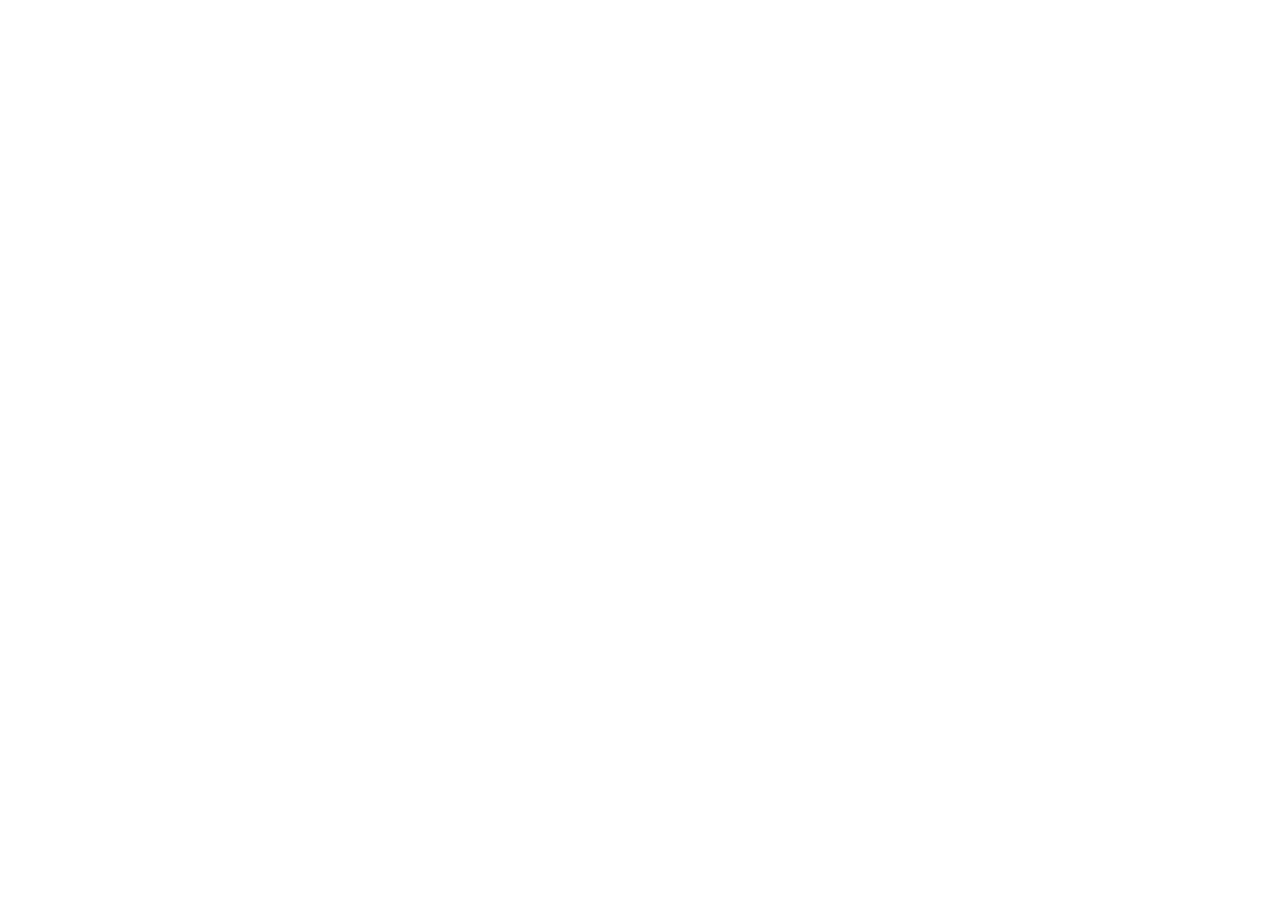
==== parcial 2/Objectes/example_objectes1.html @ 9474dae5 "+ objects" ====
<!DOCTYPE html>
<html lang="en">
<head>
    <meta charset="UTF-8">
    <meta name="viewport" content="width=device-width, initial-scale=1.0">
    <title>Document</title>
    <script src="exemple_objectes1.js"></script>
</head>
<body>
    
</body>
</html>
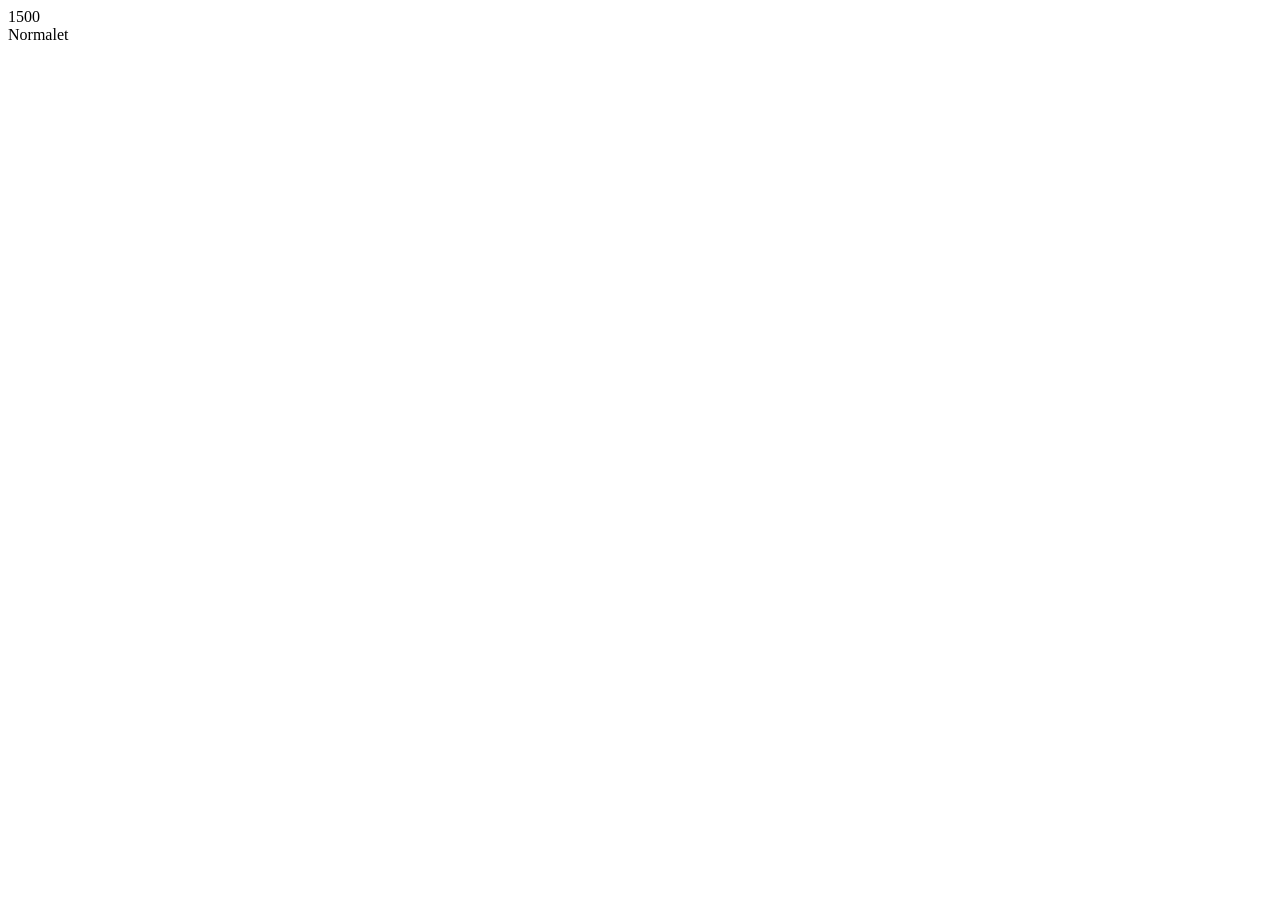
==== commit 32b97d79: "Update" ====
--- a/parcial 2/Objectes/example_objectes1.html
+++ b/parcial 2/Objectes/example_objectes1.html
@@ -4,7 +4,7 @@
     <meta charset="UTF-8">
     <meta name="viewport" content="width=device-width, initial-scale=1.0">
     <title>Document</title>
-    <script src="exemple_objectes1.js"></script>
+    <script src="example_objectes1.js"></script>
 </head>
 <body>
     
